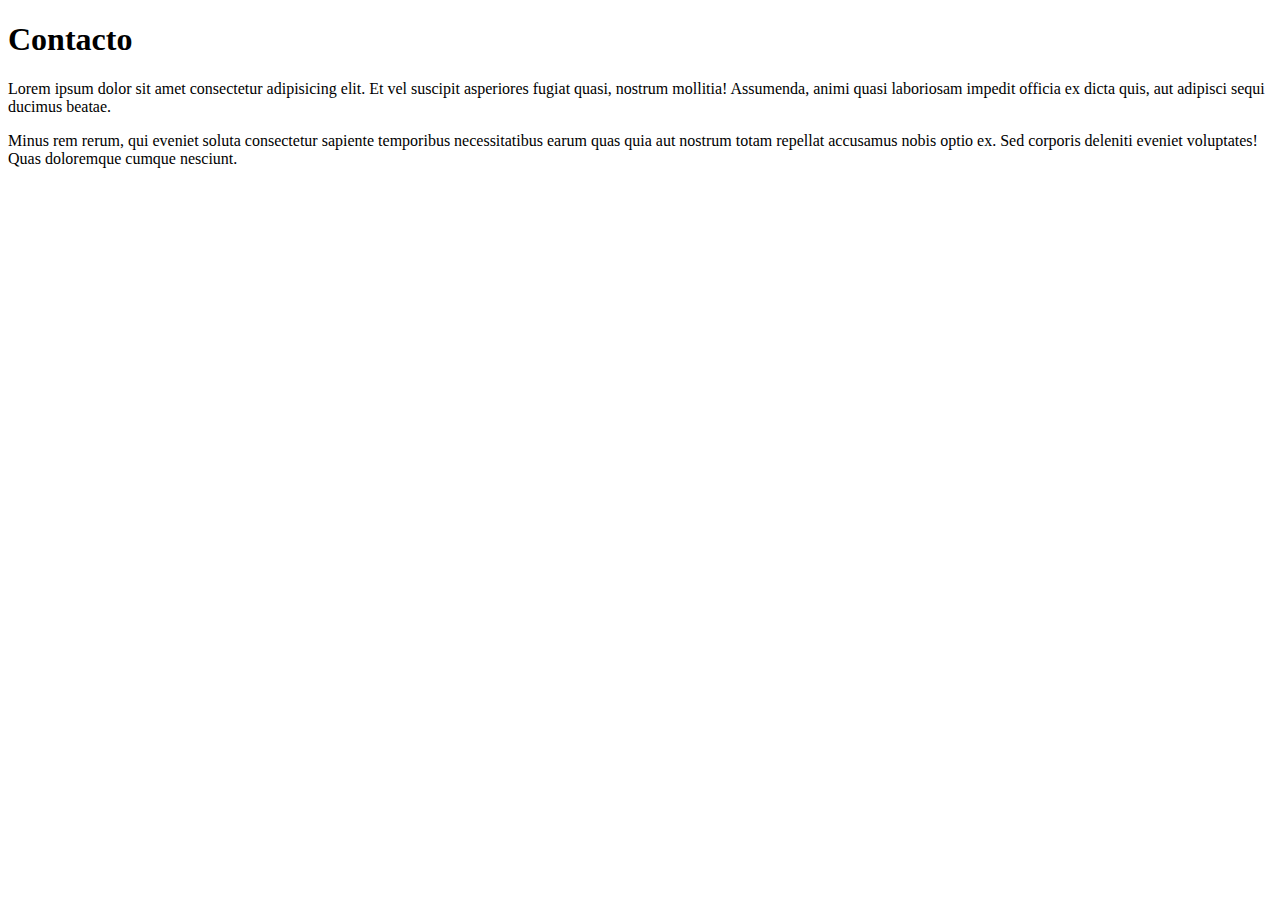
==== contacto.html @ 62cc829f "agregue texto" ====
<!DOCTYPE html>
<html lang="es">
<head>
    <meta charset="UTF-8">
    <meta http-equiv="X-UA-Compatible" content="IE=edge">
    <meta name="viewport" content="width=device-width, initial-scale=1.0">
    <title>Contacto</title>
    <link rel="stylesheet" href="css/estilos.css">
</head>
<body>
    <h1>Contacto</h1>
    <p>Lorem ipsum dolor sit amet consectetur adipisicing elit. Et vel suscipit asperiores fugiat quasi, nostrum mollitia! Assumenda, animi quasi laboriosam impedit officia ex dicta quis, aut adipisci sequi ducimus beatae.</p>
    <p>Minus rem rerum, qui eveniet soluta consectetur sapiente temporibus necessitatibus earum quas quia aut nostrum totam repellat accusamus nobis optio ex. Sed corporis deleniti eveniet voluptates! Quas doloremque cumque nesciunt.</p>
</body>
</html>
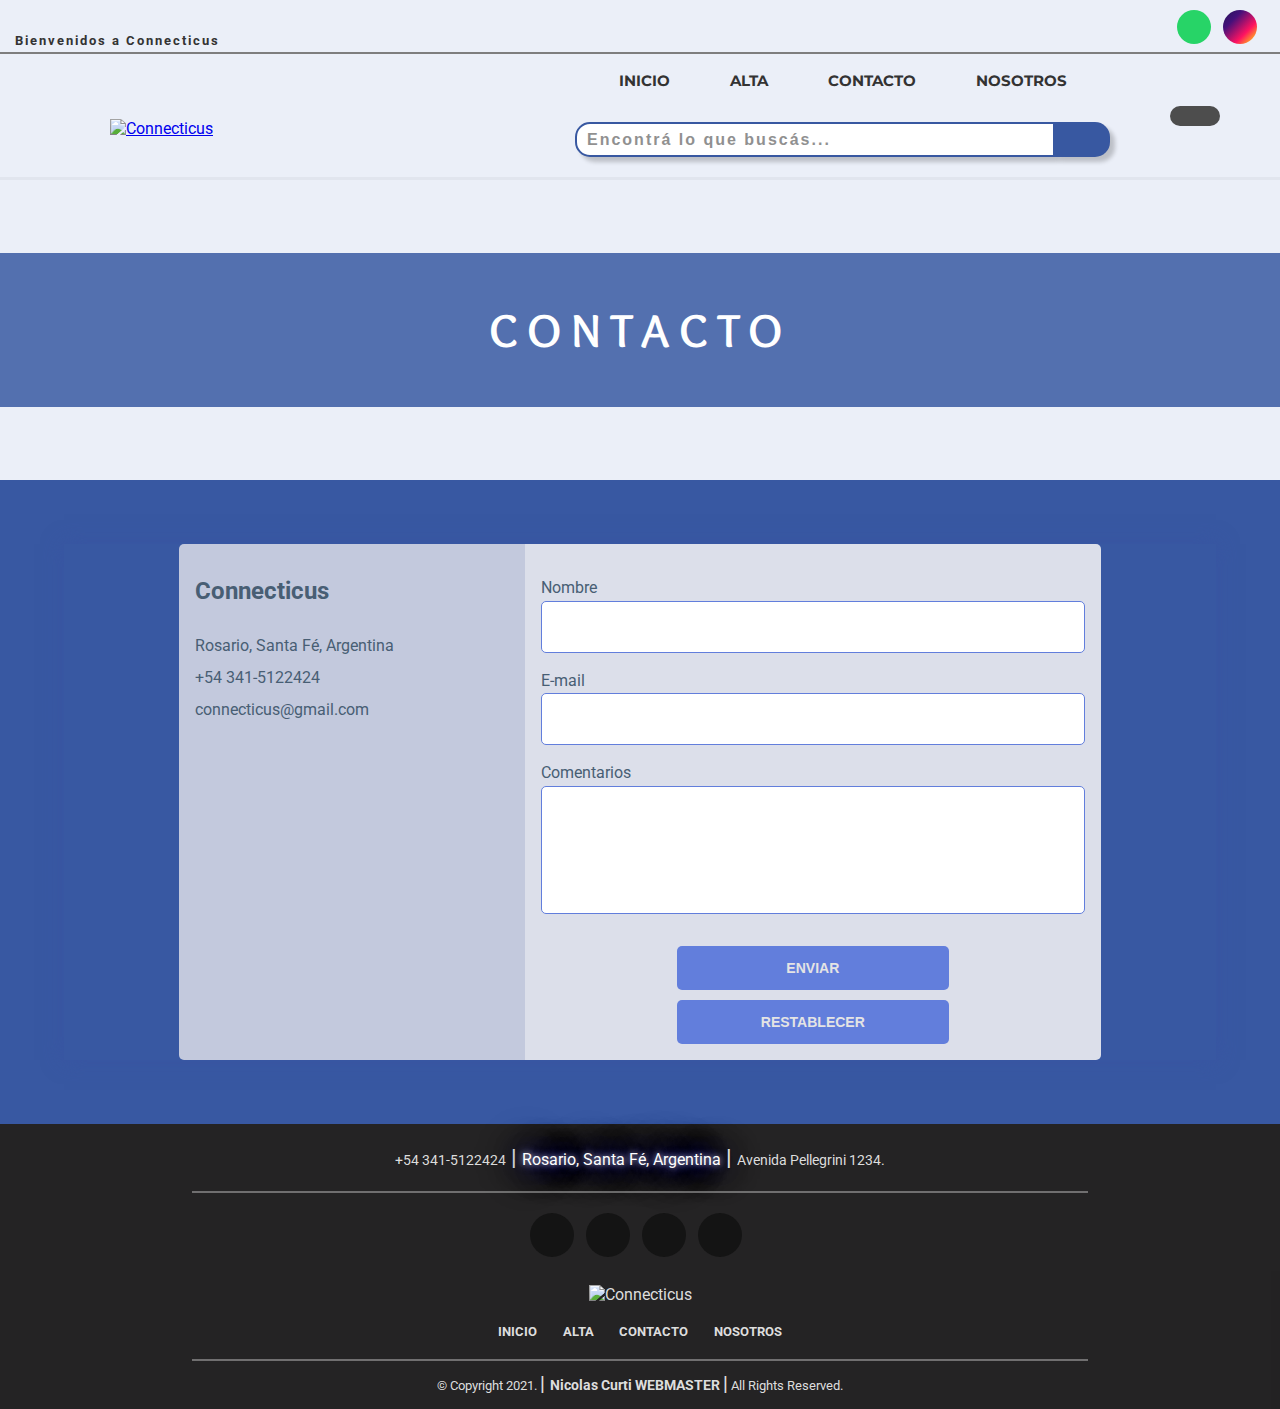
==== commit c2b3db05: "entrega Miercoles 13/10" ====
--- a/contacto.html
+++ b/contacto.html
@@ -4,12 +4,163 @@
     <meta charset="UTF-8">
     <meta http-equiv="X-UA-Compatible" content="IE=edge">
     <meta name="viewport" content="width=device-width, initial-scale=1.0">
-    <title>Contacto</title>
-    <link rel="stylesheet" href="css/estilos.css">
+    <title>Contacto | Connecticus</title>
+    <link rel="icon" type="image/png" href="img/nav/Logo-3.png"/>
+    <link rel="stylesheet" href="css/main.css">
+    <script src="https://use.fontawesome.com/releases/v5.15.4/js/all.js" data-auto-replace-svg="nest"></script>
 </head>
 <body>
-    <h1>Contacto</h1>
-    <p>Lorem ipsum dolor sit amet consectetur adipisicing elit. Et vel suscipit asperiores fugiat quasi, nostrum mollitia! Assumenda, animi quasi laboriosam impedit officia ex dicta quis, aut adipisci sequi ducimus beatae.</p>
-    <p>Minus rem rerum, qui eveniet soluta consectetur sapiente temporibus necessitatibus earum quas quia aut nostrum totam repellat accusamus nobis optio ex. Sed corporis deleniti eveniet voluptates! Quas doloremque cumque nesciunt.</p>
+    
+    <header class="header-all">
+            
+        <input type="checkbox" id="menu">
+
+        <div class="top-bar">
+
+            <div class="menu-toggle">
+                <label class="menu-toggle__label" for="menu">
+                    <span class="menu-toggle__pan-arriba"></span>
+                    <span class="menu-toggle__medallon"></span> 
+                    <span class="menu-toggle__pan-abajo"></span>
+                </label>
+            </div>
+
+            <p class="top-bar__welcome">Bienvenidos a Connecticus</p>
+            
+            <div class="top-bar__icons">
+                <a class="top-bar__wsp-link" href="https://web.whatsapp.com/" target="_blank">
+                    <i class="fab fa-whatsapp"></i>
+                </a>
+                <a class="top-bar__insta-link" href="https://www.instagram.com/" target="_blank">
+                    <i class="fab fa-instagram"></i>
+                </a>
+            </div>
+        </div>
+
+        <div class="main-header">
+            <div class="nav-container">
+                
+                <nav class="nav-bar">
+                    <ul class="nav-bar__nav-list">
+                        <li class="nav-bar__nav-item">
+                            <a class="nav-bar__nav-link" href="index.html">Inicio</a>
+                        </li>
+                        <li class="nav-bar__nav-item">
+                            <a class="nav-bar__nav-link" href="alta.html">Alta</a>
+                        </li>
+                        <li class="nav-bar__nav-item">
+                            <a class="nav-bar__nav-link" href="contacto.html">Contacto</a>
+                        </li>
+                        <li class="nav-bar__nav-item">
+                            <a class="nav-bar__nav-link" href="nosotros.html">Nosotros</a>
+                        </li>
+                    </ul>
+
+                    <div class="search">
+                        <form class="search-bar">
+                            <input class="search-bar__input" type="search" placeholder="Encontrá lo que buscás...">
+                            <button type="submit" class="search-bar__btn">
+                                <i class="fas fa-search"></i>
+                            </button>
+                        </form>
+                    </div>
+                </nav>
+                
+                <div class="nav-container__logo-container">
+                    <a href="index.html">
+                        <img class="nav-container__logo-container__image" src="img/nav/logo-2.png" alt="Connecticus">
+                    </a>
+                </div>
+                
+                <div class="nav-container__carrito-container">
+                    <a class="nav-container__carrito-container__button" href="carrito.html"><i class="fas fa-shopping-cart"></i></a>
+                </div> 
+                
+            </div>
+        </div>
+
+    </header>
+
+    <main>
+        <div class="contact-pag__top">
+            <p class="contact-pag__top__title">Contacto</p>
+        </div>
+
+        <div class="contact-container">
+            <div class="wrapper-contact">
+                <div class="contact-container__company">
+                    <p>Connecticus</p>
+                    <ul class="contact-container__company-list">
+                        <li><i class="fa fa-road"></i> Rosario, Santa Fé, Argentina</li>
+                        <li><i class="fa fa-phone"></i> +54 341-5122424</li>
+                        <li><i class="fa fa-envelope"></i> connecticus@gmail.com</li>
+                    </ul>
+                </div>
+                
+                <div class="contact">
+                    <form class="contact-form" action="altaContacto.php" method="post" enctype="multipart/form-data">
+                        <fieldset class="contact-data">
+                            <div>
+                                <label for="name">Nombre</label>
+                                <input type="text" name="name" id="name" required>
+                            </div>
+            
+                            <div>
+                                <label for="email">E-mail</label>
+                                <input type="email" name="email" id="email" required>
+                            </div>
+            
+                            <div>
+                                <label for="message">Comentarios</label>
+                                <textarea name="message" id="message" required></textarea>
+                            </div>
+            
+                            <div class="contact-data__button">
+                                <input type="submit" value="Enviar">
+                                <input type="reset" value="Restablecer">
+                            </div>
+                        </fieldset>
+                    </form>
+                </div>
+            </div>
+        </div>
+    </main>
+
+    <footer class="footer">
+        <div class="site-footer">
+            <p class="data-text">+54 341-5122424<span class="data-text__separador"> | </span> <span class="data-text__location">Rosario, Santa Fé, Argentina</span><span class="data-text__separador"> | </span> Avenida Pellegrini 1234.</p>
+            <div class="nav-bar__footer_separador"></div>
+            <div class="site-footer__copy-icon">
+                <ul class="site-footer__social-icons">
+                    <li><a class="facebook" href="https://www.facebook.com/" target="_blank"><i class="fab fa-facebook"></i></a></li>
+                    <li><a class="twitter" href="https://twitter.com/" target="_blank"><i class="fab fa-twitter"></i></a></li>
+                    <li><a class="dribbble" href="https://dribbble.com/" target="_blank"><i class="fab fa-dribbble"></i></a></li>
+                    <li><a class="linkedin" href="https://www.linkedin.com/" target="_blank"><i class="fab fa-linkedin"></i></a></li>   
+                </ul>
+            </div>
+            <div class="nav-bar__footer_title">
+                <img class="nav-bar__footer_title-image" src="img/nav/Logo-1.png" alt="Connecticus">
+            </div>
+            <nav class="nav-bar__footer">
+                <ul class="nav-bar__footer__nav-list">
+                    <li class="nav-bar__footer__nav-item">
+                        <a class="nav-bar__footer__nav-link" href="index.html">Inicio</a>
+                    </li>
+                    <li class="nav-bar__footer__nav-item">
+                        <a class="nav-bar__footer__nav-link" href="alta.html">Alta</a>
+                    </li>
+                    <li class="nav-bar__footer__nav-item">
+                        <a class="nav-bar__footer__nav-link" href="contacto.html">Contacto</a>
+                    </li>
+                    <li class="nav-bar__footer__nav-item">
+                        <a class="nav-bar__footer__nav-link" href="nosotros.html">Nosotros</a>
+                    </li>
+                </ul>
+                <div class="nav-bar__footer_separador"></div>
+            </nav>
+            <p class="copyright-text">&copy; Copyright 2021.  <span class="copyright-text__separador">| </span> <span class="copyright-text__webmaster">Nicolas Curti WEBMASTER</span> <span class="copyright-text__separador">|</span>  All Rights Reserved.</p>
+        </div>
+    </footer>
+
 </body>
 </html>--- a/css/main.css
+++ b/css/main.css
@@ -0,0 +1,2195 @@
+/*********************************
+            HEADER
+*********************************/
+/*********************************
+            SEARCH BAR
+*********************************/
+/*********************************
+            CARRITO
+*********************************/
+@import url("https://fonts.googleapis.com/css2?family=Open+Sans:ital,wght@0,400;0,700;0,800;1,400;1,700;1,800&display=swap");
+@import url("https://fonts.googleapis.com/css2?family=Roboto:ital,wght@0,100;0,400;0,700;1,100;1,400;1,700&display=swap");
+@import url("https://fonts.googleapis.com/css2?family=Montserrat:ital,wght@0,100;0,400;0,700;1,100;1,400;1,700&display=swap");
+@import url("https://fonts.googleapis.com/css?family=Overlock:400,400i,700|Oleo+Script");
+@-webkit-keyframes shadowFloat {
+  0% {
+    box-shadow: 0 20px 40px #8a8a8a;
+    transform: translateY(-3px);
+  }
+  100% {
+    box-shadow: 0 10px 10px #7d7d7d;
+    transform: translateY(3px);
+  }
+}
+@keyframes shadowFloat {
+  0% {
+    box-shadow: 0 20px 40px #8a8a8a;
+    transform: translateY(-3px);
+  }
+  100% {
+    box-shadow: 0 10px 10px #7d7d7d;
+    transform: translateY(3px);
+  }
+}
+/*********************************
+            SLIDE BAR
+*********************************/
+@-webkit-keyframes tonext {
+  75% {
+    left: 0;
+  }
+  95% {
+    left: 100%;
+  }
+  98% {
+    left: 100%;
+  }
+  99% {
+    left: 0;
+  }
+}
+@keyframes tonext {
+  75% {
+    left: 0;
+  }
+  95% {
+    left: 100%;
+  }
+  98% {
+    left: 100%;
+  }
+  99% {
+    left: 0;
+  }
+}
+@-webkit-keyframes tostart {
+  75% {
+    left: 0;
+  }
+  95% {
+    left: -300%;
+  }
+  98% {
+    left: -300%;
+  }
+  99% {
+    left: 0;
+  }
+}
+@keyframes tostart {
+  75% {
+    left: 0;
+  }
+  95% {
+    left: -300%;
+  }
+  98% {
+    left: -300%;
+  }
+  99% {
+    left: 0;
+  }
+}
+@-webkit-keyframes snap {
+  96% {
+    scroll-snap-align: center;
+  }
+  97% {
+    scroll-snap-align: none;
+  }
+  99% {
+    scroll-snap-align: none;
+  }
+  100% {
+    scroll-snap-align: center;
+  }
+}
+@keyframes snap {
+  96% {
+    scroll-snap-align: center;
+  }
+  97% {
+    scroll-snap-align: none;
+  }
+  99% {
+    scroll-snap-align: none;
+  }
+  100% {
+    scroll-snap-align: center;
+  }
+}
+/*********************************
+            COMENTARIOS INDEX
+*********************************/
+/*********************************
+            CARD HEAD
+*********************************/
+@-webkit-keyframes roullete {
+  from {
+    transform: translateY(0);
+  }
+  to {
+    transform: translateY(-5.8em);
+  }
+}
+@keyframes roullete {
+  from {
+    transform: translateY(0);
+  }
+  to {
+    transform: translateY(-5.8em);
+  }
+}
+*,
+*::after,
+*::before {
+  margin: 0;
+  padding: 0;
+  box-sizing: inherit;
+}
+
+body {
+  box-sizing: border-box;
+}
+
+body {
+  font-family: "Roboto", sans-serif;
+}
+
+.u-text-align-center {
+  text-align: center;
+}
+
+.u-text-align-justify {
+  text-align: justify;
+}
+
+.u-text-align-left {
+  text-align: left;
+}
+
+.u-text-align-right {
+  text-align: right;
+}
+
+/*********************************
+            SECTION CARDS
+*********************************/
+.section-cards {
+  background-color: white;
+  border: 1px solid rgba(51, 51, 51, 0.363);
+  margin: 1em;
+  background-image: url(../img/nosotros/bg-nosotros.png);
+  background-size: contain;
+  box-shadow: 0 0 8px 5px rgba(132, 142, 161, 0.5);
+}
+
+@media (max-width: 768px) {
+  .section-cards {
+    background-size: contain;
+    background-position: center;
+  }
+}
+@media (max-width: 487px) {
+  .section-cards {
+    background-image: none;
+  }
+}
+/*********************************
+            CARD HEAD
+*********************************/
+.section-cards__header {
+  margin: 1em auto;
+  font-size: 2.5rem;
+  text-transform: uppercase;
+  font-family: "Montserrat", sans-serif;
+  color: #333;
+  font-weight: bold;
+  text-align: center;
+  align-content: center;
+}
+
+.section-cards__header-contain {
+  display: flex;
+  flex-direction: column;
+}
+
+.section-cards__header-suffix > ul {
+  list-style: none;
+  padding: 0;
+  margin: 0;
+  transition: all 1s;
+  -webkit-animation: 5s linear 0s infinite roullete;
+          animation: 5s linear 0s infinite roullete;
+  letter-spacing: 0.3em;
+  font-size: 1.2em;
+}
+
+.section-cards__header-suffix {
+  height: 1em;
+  overflow: hidden;
+  margin: 0.5em 0 0.5em 0;
+}
+
+.section-cards__header-bottom > span :last-child {
+  color: #3858A2;
+  font-style: oblique;
+}
+
+@media (max-width: 768px) {
+  .section-cards__header {
+    font-size: 1.8em;
+  }
+}
+@media (max-width: 520px) {
+  .section-cards__header {
+    font-size: 1.2em;
+  }
+}
+@media (max-width: 320px) {
+  .section-cards__header {
+    font-size: 1em;
+  }
+}
+/*********************************
+            CARDS
+*********************************/
+.card-main-container {
+  display: flex;
+  flex-wrap: wrap;
+  justify-content: center;
+}
+
+.card {
+  width: 350px;
+  height: 450px;
+  margin: 0.6em;
+  background: #3858A2;
+  border-radius: 20px;
+  overflow: hidden;
+  position: relative;
+  z-index: 1;
+  text-align: center;
+  box-shadow: 0 0 20px 3px rgba(51, 51, 51, 0.5);
+}
+
+.card:before {
+  content: "";
+  width: 100%;
+  height: 100%;
+  top: -49%;
+  left: 0;
+  background-color: #D50081;
+  z-index: -1;
+  position: absolute;
+  transform: skewY(-20deg);
+  transition: 0.3s all ease;
+}
+
+.card:hover:before {
+  top: 50%;
+  transform: skewY(20deg);
+}
+
+/***************** DESCRIPTION ****************/
+.card-description {
+  display: inline-block;
+  width: 100%;
+  padding: 30px 20px 10px 20px;
+  background: #3858A2;
+  color: #fff;
+  text-decoration: none;
+  font-size: 15px;
+  position: absolute;
+  bottom: 100%;
+  left: 50%;
+  transform: translate(-50%, -50%);
+  outline: none;
+  transition: 0.3s all ease;
+  text-align: justify;
+}
+
+.card-description-icons {
+  display: flex;
+  justify-content: space-around;
+  margin-top: 0.4em;
+  color: #3858A2;
+  font-size: 23px;
+}
+
+.card:hover .card-description {
+  bottom: 48%;
+  z-index: 4;
+  background-color: rgba(255, 255, 255, 0.788);
+  color: black;
+}
+
+/***************** IMG GENERAL Y PRIMERA ****************/
+.card img {
+  width: 45%;
+  position: absolute;
+  top: 15%;
+  left: 50%;
+  transform: translate(-50%);
+  padding-top: 0;
+  transition: 0.3s all ease;
+}
+
+.card:hover img {
+  filter: drop-shadow(12px 10px 10px #00000060);
+  width: 50%;
+  transform: translate(-50%, -15%) rotate(10deg);
+  opacity: 0.8;
+}
+
+/***************** AMAZON ****************/
+.card .card-img-amazon {
+  width: 70%;
+}
+
+.card:hover .card-img-amazon {
+  width: 75%;
+}
+
+/***************** CAMHERO ****************/
+.card .card-img-camHero {
+  width: 65%;
+}
+
+.card:hover .card-img-camHero {
+  width: 70%;
+}
+
+/***************** GOOGLE ****************/
+.card .card-img-google {
+  width: 70%;
+}
+
+.card:hover .card-img-google {
+  width: 75%;
+}
+
+/***************** CELULAR SAM ****************/
+.card .card-img-celularsam {
+  width: 70%;
+  left: 60%;
+}
+
+.card:hover .card-img-celularsam {
+  width: 75%;
+}
+
+/***************** PIONNER ****************/
+.card .card-img-pionner {
+  width: 60%;
+}
+
+.card:hover .card-img-pionner {
+  width: 65%;
+}
+
+/***************** MAC ****************/
+.card .card-img-mac {
+  width: 75%;
+  top: 25%;
+}
+
+.card:hover .card-img-mac {
+  width: 80%;
+}
+
+/***************** TV ****************/
+.card .card-img-tv {
+  width: 75%;
+  top: 21%;
+}
+
+.card:hover .card-img-tv {
+  width: 80%;
+}
+
+/***************** FIN IMAGENES ****************/
+/***************** PRECIO TEXT ****************/
+.product-name-price {
+  position: absolute;
+  bottom: -1em;
+  left: 50%;
+  transform: translate(-50%, -50%);
+  transition: 0.3s all ease;
+  width: 90%;
+}
+
+.card:hover .product-name-price {
+  bottom: 6%;
+}
+
+/***************** TITULO PRODUCTO ****************/
+.product-name {
+  color: #fff;
+  font-weight: 600;
+  font-size: 20px;
+}
+
+.product-name span:last-of-type {
+  font-size: 13px;
+  display: block;
+  color: #b4b4b4;
+}
+
+/***************** PRECIO PRODUCTO ****************/
+.product-price {
+  color: #fff;
+  font-size: 36px;
+  font-weight: bold;
+  margin-top: 0.2em;
+  letter-spacing: 0.07em;
+}
+
+/***************** BOTONES ****************/
+.buy-now {
+  display: inline-block;
+  padding: 10px 25px;
+  border-radius: 50px;
+  background: #3858A2;
+  color: #fff;
+  text-decoration: none;
+  font-size: 15px;
+  font-weight: bold;
+  position: absolute;
+  bottom: -50%;
+  left: 50%;
+  transform: translate(-50%, -50%);
+  outline: none;
+  transition: 0.3s all ease;
+}
+
+.card .buy-now:hover {
+  background: #fff;
+  color: #3858A2;
+}
+
+.card:hover .buy-now {
+  bottom: 0%;
+}
+
+/***************** CARRITO ****************/
+.buy-now__cart {
+  display: inline-block;
+  padding: 10px 25px;
+  border-radius: 50px;
+  color: #fff;
+  text-decoration: none;
+  font-size: 18px;
+  font-weight: bold;
+  position: absolute;
+  bottom: -50%;
+  left: 85%;
+  transform: translate(-50%, -50%);
+  outline: none;
+  transition: 0.3s all ease;
+}
+
+.card .buy-now__cart:hover {
+  background: transparent;
+  font-size: 22px;
+  transition: font-size 0.1s ease;
+}
+
+.card:hover .buy-now__cart {
+  bottom: -1%;
+}
+
+/***************** CORAZON MEGUSTA ****************/
+.buy-now__heart {
+  display: inline-block;
+  padding: 10px 25px;
+  border-radius: 50px;
+  color: #fff;
+  text-decoration: none;
+  font-size: 18px;
+  font-weight: bold;
+  position: absolute;
+  bottom: -50%;
+  left: 15%;
+  transform: translate(-50%, -50%);
+  outline: none;
+  transition: 0.3s all ease;
+}
+
+.card .buy-now__heart:hover {
+  background: transparent;
+  font-size: 22px;
+  transition: font-size 0.1s ease;
+}
+
+.card:hover .buy-now__heart {
+  bottom: -1%;
+}
+
+/*********************************
+            CARDS MEDIA
+*********************************/
+@media (max-width: 425px) {
+  .card {
+    width: 100%;
+  }
+
+  .card img {
+    width: 45%;
+  }
+
+  .card:hover .card-description {
+    bottom: 42%;
+  }
+}
+@media (max-width: 397px) {
+  .buy-now {
+    padding: 10px 15px;
+  }
+
+  .card:hover .buy-now__heart {
+    bottom: 0%;
+  }
+
+  .card:hover .buy-now__cart {
+    bottom: 0%;
+  }
+
+  .card:hover .card-description {
+    bottom: 37%;
+  }
+}
+@media (max-width: 352px) {
+  .buy-now {
+    font-size: 14px;
+    padding: 10px 14px;
+  }
+}
+@media (max-width: 330px) {
+  .buy-now {
+    font-size: 14px;
+    padding: 4px 14px;
+  }
+
+  .card img {
+    top: 20%;
+    width: 60%;
+  }
+
+  .card:hover .card-description {
+    bottom: 31%;
+  }
+}
+/*********************************
+            HEADER
+*********************************/
+.main-header {
+  display: flex;
+  flex-direction: column;
+  background-image: url(../img/pages/bg-header.png);
+  background-size: cover;
+  border-bottom: solid rgba(51, 51, 51, 0.048);
+}
+
+/*********************************
+            TOP BAR
+*********************************/
+.top-bar {
+  display: flex;
+  flex-direction: row;
+  justify-content: flex-end;
+  border-bottom: 2px solid #7e7e7e;
+  padding: 10px 15px 4px 15px;
+  color: #333;
+}
+
+.top-bar__welcome {
+  font-size: 13px;
+  font-weight: bold;
+  align-self: flex-end;
+  letter-spacing: 2px;
+  flex-grow: 1;
+}
+
+.top-bar__wsp-link,
+.top-bar__insta-link {
+  padding-left: 0px;
+  margin-bottom: 0px;
+  list-style: none;
+  font-size: 22px;
+  display: inline-block;
+  line-height: 35px;
+  width: 34px;
+  height: 34px;
+  text-align: center;
+  margin-right: 8px;
+  border-radius: 100%;
+  transition: all 0.2s linear;
+}
+
+.top-bar__wsp-link {
+  color: #f1f1f1;
+  background-color: #27D467;
+}
+
+.top-bar__insta-link {
+  color: #f1f1f1;
+  background-image: linear-gradient(-225deg, #231557 0%, #44107A 29%, #FF1361 67%, #FFF800 100%);
+}
+
+.top-bar__wsp-link:focus,
+.top-bar__wsp-link:hover {
+  color: #27D467;
+  background-color: #333;
+}
+
+.top-bar__insta-link:focus,
+.top-bar__insta-link:hover {
+  color: #f1f1f1;
+  background: none;
+  background-color: #333;
+}
+
+/*********************************
+            NAV CONTAINER
+*********************************/
+.nav-container__logo-container__image {
+  max-width: 160px;
+  margin-top: 20px;
+}
+
+.nav-container {
+  display: flex;
+  flex-direction: row-reverse;
+  justify-content: space-around;
+  align-items: center;
+}
+
+.nav-container__logo-container {
+  padding: 25px 0px 20px 20px;
+  flex-grow: 1;
+  margin-left: 90px;
+  order: 1;
+}
+
+/*********************************
+        NAV BAR BOTONES
+*********************************/
+.nav-bar {
+  margin-right: 60px;
+}
+
+.nav-bar__nav-list {
+  display: flex;
+  list-style-type: none;
+  justify-content: center;
+}
+
+.nav-bar__nav-link {
+  letter-spacing: 0;
+  font-family: "Montserrat", sans-serif;
+  font-weight: bold;
+  text-transform: uppercase;
+  font-size: 15px;
+  display: block;
+  color: #333;
+  padding: 1em 2em;
+  text-decoration: none;
+}
+
+.nav-bar__nav-link:hover,
+.nav-bar__nav-link:active {
+  letter-spacing: 3px;
+}
+
+.nav-bar__nav-link:after,
+.nav-bar__nav-link:before {
+  -webkit-backface-visibility: hidden;
+          backface-visibility: hidden;
+  border: 1px solid rgba(255, 19, 97, 0);
+  bottom: 0px;
+  content: " ";
+  display: block;
+  margin: 0 auto;
+  position: relative;
+  transition: all 280ms ease-in-out;
+  width: 0;
+}
+
+.nav-bar__nav-link:hover:after,
+.nav-bar__nav-link:hover:before {
+  -webkit-backface-visibility: hidden;
+          backface-visibility: hidden;
+  border-color: #FF1361;
+  transition: width 350ms ease-in-out;
+  width: 70%;
+}
+
+.nav-bar__nav-link:hover:before {
+  bottom: auto;
+  top: 0;
+  width: 70%;
+}
+
+/*********************************
+        CARRITO CONTAINER
+*********************************/
+.nav-container__carrito-container {
+  align-items: center;
+  display: flex;
+  order: -1;
+  height: 8%;
+  justify-content: center;
+  max-width: 100%;
+  padding-right: 60px;
+}
+
+.nav-container__carrito-container__button {
+  -webkit-animation: shadowFloat 1.2s linear alternate infinite;
+          animation: shadowFloat 1.2s linear alternate infinite;
+  background-color: #4d4d4d;
+  border: none;
+  border-radius: 50px;
+  color: #fff;
+  font-size: 1.8em;
+  padding: 10px 25px;
+  text-shadow: 0 1px 1px #343434;
+  transition: background-color 0.5s linear, color 0.5s linear;
+}
+
+.nav-container__carrito-container__button:hover,
+.nav-container__carrito-container__button:focus {
+  transition: all 0.3s linear;
+  background-color: #3858A2;
+  -webkit-animation: none;
+          animation: none;
+  box-shadow: 2px -13px 28px 2px rgba(211, 211, 211, 0.75);
+}
+
+/*********************************
+            SEARCH BAR
+*********************************/
+.search-bar {
+  display: flex;
+  justify-content: center;
+  align-items: center;
+  padding: 15px 0px 20px 0px;
+}
+
+.search-bar__input {
+  box-shadow: 5px 5px 4px rgba(0, 0, 0, 0.2);
+  background: #ffffff;
+  border: 2px solid #3858a1;
+  outline: none;
+  width: 30em;
+  height: 35px;
+  border-radius: 15px 0 0 15px;
+  font-size: 1em;
+  font-weight: bolder;
+  padding: 0px 10px;
+  letter-spacing: 2px;
+  color: #3858a1;
+}
+.search-bar__input::-moz-placeholder {
+  opacity: 0.8;
+}
+.search-bar__input:-ms-input-placeholder {
+  opacity: 0.8;
+}
+.search-bar__input::placeholder {
+  opacity: 0.8;
+}
+.search-bar__input:focus::-moz-placeholder {
+  opacity: 0;
+}
+.search-bar__input:focus:-ms-input-placeholder {
+  opacity: 0;
+}
+.search-bar__input:focus::placeholder {
+  opacity: 0;
+}
+
+.search-bar__btn {
+  box-shadow: 5px 5px 4px rgba(0, 0, 0, 0.2);
+  height: 35px;
+  width: 55px;
+  outline: none;
+  border-radius: 0 15px 15px 0;
+  background: #3858a1;
+  color: #ffffff;
+  border: none;
+  transition: all 0.3s ease;
+  font-size: 1em;
+}
+.search-bar__btn:hover {
+  transition: all 0.3s ease;
+  cursor: pointer;
+}
+.search-bar__btn:hover i {
+  font-size: 1.5em;
+}
+
+/*********************************
+            MENU TOGGLE
+*********************************/
+#menu {
+  display: none;
+}
+
+#menu:checked + .top-bar ~ .main-header > .nav-container > .nav-bar {
+  display: block;
+}
+
+.menu-toggle {
+  display: none;
+  background-color: transparent;
+  flex: 0 0 3em;
+  position: relative;
+  cursor: pointer;
+}
+
+.menu-toggle__label {
+  width: 60px;
+  height: 50px;
+  display: block;
+  margin: auto;
+  position: relative;
+}
+
+.menu-toggle__pan-arriba,
+.menu-toggle__medallon,
+.menu-toggle__pan-abajo {
+  width: 100%;
+  height: 20%;
+  background-color: #333;
+  display: block;
+  position: absolute;
+  border-radius: 7px;
+  transition: transform 0.5s ease-in-out;
+  transition: opacity 0.3s ease-in-out;
+}
+
+.menu-toggle__pan-arriba {
+  top: 0%;
+}
+
+.menu-toggle__medallon {
+  top: 40%;
+}
+
+.menu-toggle__pan-abajo {
+  top: 80%;
+}
+
+#menu:checked + .top-bar > .menu-toggle > .menu-toggle__label > .menu-toggle__medallon {
+  opacity: 0;
+}
+
+#menu:checked + .top-bar > .menu-toggle > .menu-toggle__label > .menu-toggle__pan-abajo {
+  transform: rotate(135deg);
+  top: 40%;
+  transition: transform 0.5s ease-in-out;
+}
+
+#menu:checked + .top-bar > .menu-toggle > .menu-toggle__label > .menu-toggle__pan-arriba {
+  transform: rotate(225deg);
+  top: 40%;
+  transition: transform 0.5s ease-in-out;
+}
+
+/*********************************
+            RESPONSIVE
+*********************************/
+@media (min-width: 769px) and (max-width: 1024px) {
+  .nav-container {
+    flex-direction: column-reverse;
+    padding-bottom: 2em;
+  }
+
+  .nav-bar {
+    margin: 0px;
+  }
+
+  .top-bar {
+    order: 1;
+  }
+
+  .nav-container__logo-container__image {
+    max-width: 220px;
+  }
+
+  .nav-container__logo-container {
+    padding: 30px 0px 30px 0px;
+    margin: 0px;
+  }
+
+  .search-bar {
+    margin: 0px;
+  }
+
+  .nav-container__carrito-container {
+    padding: 0;
+  }
+}
+@media (max-width: 768px) {
+  .nav-container {
+    flex-direction: column-reverse;
+  }
+
+  .menu-toggle {
+    display: inline-block;
+    margin-right: 0.2em;
+    order: 1;
+  }
+
+  .nav-bar {
+    display: none;
+    order: 2;
+    padding: 1em 0px 0px 0px;
+    background-color: #333;
+    margin: 0px;
+    border-bottom-left-radius: 10px;
+    border-bottom-right-radius: 10px;
+    z-index: 1;
+  }
+
+  .nav-bar__nav-list {
+    flex-direction: column;
+    text-align: center;
+  }
+
+  .nav-bar__nav-link {
+    color: #ddd;
+  }
+
+  .nav-container__logo-container__image {
+    max-width: 220px;
+  }
+
+  .nav-container__logo-container {
+    text-align: center;
+    padding: 30px 0px 30px 0px;
+    margin: 0px;
+  }
+
+  .search-bar {
+    padding: 1em 0px 2em 0px;
+    margin-left: auto;
+    margin-right: auto;
+    width: 60%;
+  }
+
+  .top-bar__icons {
+    flex-grow: 1;
+    align-self: flex-end;
+    text-align: right;
+  }
+
+  .nav-container__carrito-container {
+    padding: 0;
+    position: absolute;
+    top: 0.6em;
+    right: 11em;
+  }
+
+  .nav-container__carrito-container__button {
+    font-size: 1.2em;
+  }
+}
+@media (max-width: 487px) {
+  .menu-toggle {
+    order: 0;
+    align-self: center;
+    height: 3em;
+    margin-bottom: 5px;
+  }
+
+  .nav-container__logo-container__image {
+    max-width: 150px;
+  }
+
+  .nav-container__carrito-container {
+    padding: 0;
+    position: absolute;
+    top: 0.6em;
+    right: 7em;
+  }
+
+  .nav-container__carrito-container__button {
+    font-size: 1.2em;
+  }
+
+  .top-bar__icons {
+    flex-grow: 1;
+    align-self: flex-end;
+    text-align: right;
+  }
+
+  .top-bar__welcome {
+    display: none;
+  }
+
+  .search-bar {
+    width: 85%;
+  }
+
+  .search-bar__input {
+    width: 100%;
+  }
+  .search-bar__input::-moz-placeholder {
+    font-size: 0.6em;
+  }
+  .search-bar__input:-ms-input-placeholder {
+    font-size: 0.6em;
+  }
+  .search-bar__input::placeholder {
+    font-size: 0.6em;
+  }
+}
+/*********************************
+            FOOTER
+*********************************/
+.site-footer {
+  display: flex;
+  flex-direction: column;
+  justify-content: center;
+  padding-top: 10px;
+  background-color: rgba(19, 18, 18, 0.925);
+  background-image: url(../img/pages/bg-footer.png);
+  background-size: cover;
+  color: #ddd;
+}
+
+/*********************************
+            COPY
+*********************************/
+.data-text {
+  font-size: 0.9em;
+  text-align: center;
+  padding: 10px 3px 5px 3px;
+  line-height: 2em;
+}
+
+.data-text__separador {
+  font-weight: bold;
+  font-size: 1.5em;
+}
+
+.data-text__location {
+  font-size: 1.1em;
+  text-shadow: rgba(255, 255, 255, 0.418) 0px 0px 5px, rgba(255, 255, 255, 0.356) 0px 0px 10px, rgba(255, 255, 255, 0.281) 0px 0px 15px, #2023bd83 0px 0px 10px, #2023bd83 0px 0px 20px, #2023bd83 0px 0px 30px, #2023bd83 0px 0px 40px, #2023bd83 0px 0px 65px, 18px 0px 7px rgba(93, 206, 148, 0);
+  color: #fff;
+}
+
+/*********************************
+            ICONOS
+*********************************/
+.site-footer__social-icons {
+  padding-left: 0;
+  margin-bottom: 0;
+  list-style: none;
+  text-align: center;
+  padding-top: 20px;
+}
+
+.site-footer__social-icons li {
+  display: inline-block;
+  margin-bottom: 4px;
+}
+
+.site-footer__social-icons a {
+  background-color: #141414;
+  color: #818a91;
+  font-size: 16px;
+  display: inline-block;
+  line-height: 44px;
+  width: 44px;
+  height: 44px;
+  text-align: center;
+  margin-right: 8px;
+  border-radius: 100%;
+  transition: all 0.2s linear;
+}
+
+.site-footer__social-icons a:active,
+.site-footer__social-icons a:focus,
+.site-footer__social-icons a:hover {
+  color: #fff;
+  background-color: #29aafe;
+}
+
+.site-footer__social-icons a.facebook:hover {
+  background-color: #3b5998;
+}
+
+.site-footer__social-icons a.twitter:hover {
+  background-color: #00aced;
+}
+
+.site-footer__social-icons a.linkedin:hover {
+  background-color: #007bb6;
+}
+
+.site-footer__social-icons a.dribbble:hover {
+  background-color: #ea4c89;
+}
+
+/*********************************
+            NAV BAR IMAGE
+*********************************/
+.nav-bar__footer_title {
+  text-align: center;
+  padding-top: 20px;
+}
+
+.nav-bar__footer_title-image {
+  width: 50px;
+}
+
+/*********************************
+            NAV BAR FOOTER
+*********************************/
+.nav-bar__footer__nav-list {
+  display: flex;
+  list-style-type: none;
+  justify-content: center;
+  padding-top: 10px;
+}
+
+.nav-bar__footer__nav-link {
+  font-weight: bold;
+  text-transform: uppercase;
+  font-size: 0.8em;
+  display: block;
+  color: #ddd;
+  padding: 0.8em 1em;
+  text-decoration: none;
+}
+
+.nav-bar__footer__nav-link:hover {
+  font-size: 0.83em;
+}
+
+/*********************************
+            SEPARADORES
+*********************************/
+.nav-bar__footer_separador {
+  border-bottom: #bbb solid 2px;
+  width: 70%;
+  margin-right: auto;
+  margin-left: auto;
+  opacity: 0.5;
+  padding-top: 10px;
+}
+
+/*********************************
+            COPY
+*********************************/
+.copyright-text {
+  font-size: 0.8em;
+  text-align: center;
+  padding-top: 10px;
+  padding-bottom: 10px;
+  line-height: 2em;
+}
+
+.copyright-text__separador {
+  font-weight: bold;
+  font-size: 1.5em;
+}
+
+.copyright-text__webmaster {
+  font-size: 1.1em;
+  font-weight: bold;
+}
+
+body {
+  background-color: #ebeff8;
+}
+
+.section-cards {
+  background-color: #f1f2f3;
+  padding: 1em;
+}
+
+.cards-container {
+  display: flex;
+  flex-wrap: wrap;
+  gap: 1em;
+  justify-content: center;
+}
+
+@media (min-width: 1200px) {
+  .cards-container {
+    gap: 2em;
+  }
+}
+/*********************************
+            SLIDE BAR
+*********************************/
+.carousel {
+  position: relative;
+  padding-top: 45%;
+  padding-bottom: 10%;
+  filter: drop-shadow(0 0 10px #0003);
+  perspective: 100px;
+}
+
+.carousel ol, .carousel li {
+  list-style: none;
+  margin: 0;
+  padding: 0;
+}
+
+.carousel__viewport {
+  position: absolute;
+  top: 0;
+  right: 0;
+  bottom: 0;
+  left: 0;
+  display: flex;
+  overflow-x: hidden;
+  counter-reset: item;
+  scroll-behavior: smooth;
+  -ms-scroll-snap-type: x mandatory;
+      scroll-snap-type: x mandatory;
+}
+
+.carousel__slide {
+  position: relative;
+  flex: 0 0 100%;
+  width: 100%;
+  counter-increment: item;
+}
+
+.carousel__slide:nth-child(1) {
+  background-image: url(../img/index/slide-index-1.jpg);
+  background-size: cover;
+  background-position: center;
+}
+
+.carousel__slide:nth-child(2) {
+  background-image: url(../img/index/slide-index-2.jpg);
+  background-size: cover;
+  background-position: center;
+}
+
+.carousel__slide:nth-child(3) {
+  background-image: url(../img/index/slide-index-3.jpg);
+  background-size: cover;
+  background-position: center;
+}
+
+.carousel__slide:before {
+  position: absolute;
+  top: 50%;
+  left: 50%;
+  transform: translate3d(-50%, -40%, 70px);
+  color: #fff;
+  font-size: 2em;
+}
+
+.carousel__snapper {
+  position: absolute;
+  top: 0;
+  left: 0;
+  width: 100%;
+  height: 100%;
+  scroll-snap-align: center;
+}
+
+@media (hover: hover) {
+  .carousel__snapper {
+    -webkit-animation-name: tonext, snap;
+            animation-name: tonext, snap;
+    -webkit-animation-timing-function: ease;
+            animation-timing-function: ease;
+    -webkit-animation-duration: 3s;
+            animation-duration: 3s;
+    -webkit-animation-iteration-count: infinite;
+            animation-iteration-count: infinite;
+  }
+
+  .carousel__slide:last-child .carousel__snapper {
+    -webkit-animation-name: tostart, snap;
+            animation-name: tostart, snap;
+  }
+}
+@media (prefers-reduced-motion: reduce) {
+  .carousel__snapper {
+    -webkit-animation-name: none;
+            animation-name: none;
+  }
+}
+.carousel:hover .carousel__snapper,
+.carousel:focus-within .carousel__snapper {
+  -webkit-animation-name: none;
+          animation-name: none;
+}
+
+.carousel__navigation {
+  position: absolute;
+  right: 0;
+  bottom: 0;
+  left: 0;
+  text-align: center;
+}
+
+.carousel__navigation-list,
+.carousel__navigation-item {
+  display: inline-block;
+}
+
+.carousel__navigation-button {
+  display: inline-block;
+  width: 2rem;
+  height: 2rem;
+  background-color: #333;
+  background-clip: content-box;
+  border: 0.25rem solid transparent;
+  border-radius: 50%;
+  font-size: 0;
+  transition: transform 0.1s;
+}
+
+.carousel::before,
+.carousel::after,
+.carousel__prev,
+.carousel__next {
+  position: absolute;
+  top: 0;
+  margin-top: 29.5%;
+  width: 4rem;
+  height: 4rem;
+  transform: translateY(-50%);
+  border-radius: 50%;
+  font-size: 0;
+  outline: 0;
+}
+
+.carousel::before,
+.carousel__prev {
+  left: 1.5rem;
+}
+
+.carousel::after,
+.carousel__next {
+  right: 1.5rem;
+}
+
+.carousel::before,
+.carousel::after {
+  content: "";
+  z-index: 1;
+  background-color: #333;
+  background-size: 1.5rem 1.5rem;
+  background-repeat: no-repeat;
+  background-position: center;
+  color: #fff;
+  font-size: 2.5rem;
+  line-height: 4rem;
+  text-align: center;
+  pointer-events: none;
+}
+
+.carousel::before {
+  background-image: url("data:image/svg+xml,%3Csvg viewBox='0 0 100 100' xmlns='http://www.w3.org/2000/svg'%3E%3Cpolygon points='0,50 80,100 80,0' fill='%23fff'/%3E%3C/svg%3E");
+}
+
+.carousel::after {
+  background-image: url("data:image/svg+xml,%3Csvg viewBox='0 0 100 100' xmlns='http://www.w3.org/2000/svg'%3E%3Cpolygon points='100,50 20,100 20,0' fill='%23fff'/%3E%3C/svg%3E");
+}
+
+@media (max-width: 768px) {
+  .carousel::before {
+    opacity: 0;
+  }
+
+  .carousel::after {
+    opacity: 0;
+  }
+}
+/*********************************
+            COMENTARIOS
+*********************************/
+.review {
+  color: #3858A2;
+  margin-bottom: 3em;
+  margin-top: 3em;
+}
+.review__brick {
+  background-color: #fafbfc;
+  width: 75%;
+  margin-left: auto;
+  margin-right: auto;
+  box-shadow: 0 0 6px 3px rgba(132, 142, 161, 0.1);
+  padding: 35px 30px;
+  padding-left: 55px;
+  border-radius: 2px;
+  transform: skew(-6deg);
+  transition: box-shadow 0.3s ease;
+  min-height: 205px;
+}
+.review__brick:hover {
+  box-shadow: 0 0 8px 5px rgba(132, 142, 161, 0.15);
+}
+.review__brick:hover .review__img {
+  filter: blur(3px) brightness(70%);
+  transform: scale(1);
+}
+.review__brick:hover .review__caption {
+  opacity: 1;
+  visibility: visible;
+  transform: translate(-50%, -50%);
+}
+.review__brick:not(:last-child) {
+  margin-bottom: 60px;
+}
+.review__profile {
+  margin: 0;
+  width: 130px;
+  height: 130px;
+  shape-outside: circle(50% at 50% 50%);
+  -webkit-clip-path: circle(50% at 50% 50%);
+          clip-path: circle(50% at 50% 50%);
+  transform: translatex(-25px) skew(6deg);
+  -webkit-backface-visibility: hidden;
+          backface-visibility: hidden;
+  overflow: hidden;
+}
+.review__img {
+  width: 100%;
+  height: 100%;
+  -o-object-fit: cover;
+     object-fit: cover;
+  transition: all 0.3s;
+  -webkit-backface-visibility: hidden;
+          backface-visibility: hidden;
+  transform: scale(1.2);
+}
+.review__caption {
+  position: absolute;
+  top: 50%;
+  left: 50%;
+  transform: translate(-50%, 20%);
+  text-align: center;
+  color: #fafbfc;
+  opacity: 0;
+  visibility: hidden;
+  transition: all 0.3s ease-in;
+  -webkit-backface-visibility: hidden;
+          backface-visibility: hidden;
+}
+.review__text {
+  transform: skew(6deg);
+}
+.review__text h2 {
+  margin-top: 0;
+  margin-bottom: 15px;
+  text-transform: uppercase;
+  font-size: 1em;
+}
+.review__text p {
+  margin-bottom: 0;
+  line-height: 1.42;
+  -moz-column-count: 2;
+       column-count: 2;
+  -moz-column-gap: 2rem;
+       column-gap: 2rem;
+  -moz-column-rule: 1px solid rgba(0, 0, 0, 0.1);
+       column-rule: 1px solid rgba(0, 0, 0, 0.1);
+  -webkit-hyphens: auto;
+      -ms-hyphens: auto;
+          hyphens: auto;
+  color: #333;
+}
+
+.review-title {
+  text-align: center;
+  text-transform: uppercase;
+  margin: 2em 7em 2em 7em;
+  padding-top: 2em;
+  font-size: 0.8em;
+  border-top: solid 3px #d500804f;
+}
+
+@media (max-width: 768px) {
+  .review__text p {
+    -moz-columns: auto;
+         columns: auto;
+    text-align: justify;
+  }
+}
+@media (min-width: 538px) {
+  .review__profile {
+    float: left;
+  }
+}
+@media (max-width: 538px) {
+  .review__profile {
+    margin: 0 auto 1.5em auto;
+    transform: translatex(0px) skew(0deg);
+  }
+
+  .review__text {
+    transform: none;
+  }
+
+  .review__brick {
+    transform: none;
+    padding: 2em 3em;
+    text-align: center;
+  }
+
+  .review-title {
+    width: 80%;
+    margin-right: auto;
+    margin-left: auto;
+  }
+}
+@media (max-width: 375px) {
+  .review__brick {
+    padding: 2em 1.8em;
+  }
+}
+body {
+  background-color: #ebeff8;
+  overflow-y: scroll;
+  overflow-x: hidden;
+}
+
+/*********************************
+            IMAGEN
+*********************************/
+.nosotros-parallax {
+  background-image: url(../img/nosotros/bg-nosotros.png);
+}
+
+.parallax {
+  padding: 30vw 0 5vw;
+  position: relative;
+  transform-style: inherit;
+  width: 100vw;
+  transform-style: preserve-3d;
+  perspective: 1px;
+  overflow-y: scroll;
+  overflow-x: hidden;
+}
+
+.parallax, .parallax:before {
+  background: 50% 50%/cover;
+}
+
+.parallax::before {
+  bottom: 0;
+  content: "";
+  left: 0;
+  position: absolute;
+  right: 0;
+  top: 0;
+  display: block;
+  background-color: #8a8;
+  background-image: url(../img/nosotros/nosotros.jpg);
+  background-size: cover;
+  transform-origin: center center 0;
+  transform: translateZ(-1px) scale(2);
+  z-index: -1;
+  min-height: 150vh;
+}
+
+.parallax * {
+  font-weight: normal;
+  letter-spacing: 0.2em;
+  text-align: center;
+  margin: 0;
+  padding: 1em 0;
+}
+
+/*********************************
+            TITULO
+*********************************/
+.parallax-title {
+  background-color: #3858a2d8;
+  font-size: 3em;
+  font-family: "Overlock", sans-serif;
+  font-weight: bold;
+  color: #fff;
+}
+
+/*********************************
+            TEXTO
+*********************************/
+.parallax-text {
+  line-height: 1.7;
+  position: relative;
+  z-index: 2;
+  width: 70%;
+  margin-left: auto;
+  margin-right: auto;
+  padding: 100px 0px 100px 0px;
+  text-align: justify;
+}
+
+.parallax-text p:last-of-type {
+  font-weight: bold;
+  text-align: center;
+}
+
+/*********************************
+            BUTTON
+*********************************/
+.parallax-text__button {
+  height: 100px;
+  width: 200px;
+  margin: auto;
+  padding-top: 40px;
+}
+
+.button-rollover {
+  background-color: #333;
+  border: 2px solid #ddd;
+  border-radius: 7px;
+  display: inline-block;
+  color: #fff;
+  cursor: pointer;
+  font-size: 14px;
+  font-weight: 600;
+  height: 40px;
+  line-height: 40px;
+  letter-spacing: 1px;
+  margin: 5px;
+  overflow: hidden;
+  padding: 0 22px;
+  text-align: center;
+  text-transform: uppercase;
+  text-decoration: none;
+  transition: all 0.2s ease-in-out;
+}
+
+.button-rollover:hover {
+  background-color: transparent;
+  border: 2px solid #333;
+}
+
+.roll-text {
+  display: block;
+  position: relative;
+  transition: all 420ms cubic-bezier(0.175, 0.885, 0.32, 1.275);
+}
+
+.roll-text:last-child {
+  color: #333;
+}
+
+.button-rollover:hover .roll-text:first-child {
+  margin-top: -38px;
+}
+
+body {
+  background-color: #ebeff8;
+}
+
+/*********************************
+            TOP
+*********************************/
+.carrito-pag__top {
+  display: flex;
+  justify-content: center;
+  flex-direction: column;
+  height: 300px;
+  background-image: url(../img/carrito/carrito-main.jpg);
+  background-size: cover;
+  background-position: center;
+}
+
+/*********************************
+            TITULO
+*********************************/
+.carrito-pag__top__title {
+  text-align: center;
+  background-color: #3858a2d8;
+  font-size: 3em;
+  font-family: "Overlock", sans-serif;
+  font-weight: bold;
+  color: #fff;
+  padding: 1em 0;
+  letter-spacing: 0.2em;
+  text-transform: uppercase;
+}
+
+/*********************************
+            CONTENIDO
+*********************************/
+.carrito-pag__bot {
+  padding: 60px 0px 60px 0px;
+}
+
+.carrito-pag__text {
+  width: 80%;
+  font-weight: bold;
+  font-size: 1.2em;
+  margin-right: auto;
+  margin-left: auto;
+  text-align: left;
+  padding: 20px 15px 20px 15px;
+  background-color: #333;
+  color: #fff;
+}
+
+/*********************************
+            BUTTON
+*********************************/
+.carrito-text__button {
+  height: 100px;
+  width: 80%;
+  margin-right: auto;
+  margin-left: auto;
+  padding-top: 40px;
+}
+
+.button-rollover-carrito {
+  background-color: #3858A2;
+  border: 2px solid #ddd;
+  border-radius: 7px;
+  display: inline-block;
+  color: #fff;
+  cursor: pointer;
+  font-size: 1.3em;
+  font-weight: 600;
+  height: 60px;
+  line-height: 40px;
+  letter-spacing: 1px;
+  overflow: hidden;
+  padding: 7px 25px;
+  text-decoration: none;
+  transition: all 0.2s ease-in-out;
+}
+
+.button-rollover-carrito:hover {
+  background-color: transparent;
+  border: 2px solid #3858A2;
+}
+
+.roll-text {
+  display: block;
+  position: relative;
+  transition: all 420ms cubic-bezier(0.175, 0.885, 0.32, 1.275);
+}
+
+.roll-text-carrito {
+  color: #3858A2;
+}
+
+.button-rollover-carrito:hover .roll-text:first-child {
+  margin-top: -38px;
+}
+
+body {
+  background-color: #ebeff8;
+}
+
+/*********************************
+            TOP
+*********************************/
+.alta-pag__top {
+  display: flex;
+  justify-content: center;
+  flex-direction: column;
+  height: 300px;
+  background-image: url(../img/alta/alta-title.jpg);
+  background-size: cover;
+  background-position: center;
+}
+
+/*********************************
+            TITULO
+*********************************/
+.alta-pag__top__title {
+  text-align: center;
+  background-color: #3858a2d8;
+  font-size: 3em;
+  font-family: "Overlock", sans-serif;
+  font-weight: bold;
+  color: #fff;
+  padding: 1em 0;
+  letter-spacing: 0.2em;
+  text-transform: uppercase;
+}
+
+/*********************************
+            FORMULARIO
+*********************************/
+.alta-container {
+  padding: 6em;
+  line-height: 1.6;
+  background: #3858A2;
+  color: #304253;
+}
+
+.wrapper-alta {
+  box-shadow: 0 0 20px 0 rgba(57, 82, 163, 0.7);
+  display: flex;
+  flex-direction: column;
+  justify-content: center;
+  width: 70%;
+  margin-left: auto;
+  margin-right: auto;
+}
+
+.wrapper-alta > * {
+  padding: 1em;
+}
+
+.alta-data {
+  border: 0px;
+}
+
+.alta-data div {
+  padding-top: 15px;
+}
+
+.alta-container__company {
+  background: #C3C9DD;
+  border-top-left-radius: 5px;
+  border-top-right-radius: 5px;
+}
+
+.alta-container__company p {
+  font-weight: bold;
+  font-size: 1.5em;
+  margin-top: 0.5em;
+}
+
+.alta {
+  background: #dcdfea;
+  border-bottom-right-radius: 5px;
+  border-bottom-left-radius: 5px;
+}
+
+.alta-data__short-list {
+  display: flex;
+  flex-direction: row;
+  justify-content: space-around;
+  flex-wrap: wrap;
+}
+
+.alta-data__short-list div {
+  padding: 0.5em;
+  width: 10em;
+}
+
+.alta-form label {
+  display: block;
+}
+
+.alta-form input,
+.alta-form textarea,
+.alta-form select {
+  width: 100%;
+  padding: 0.7em;
+  border: solid 1px #627EDC;
+  border-radius: 5px;
+  font-size: 1em;
+}
+
+.alta-form textarea {
+  resize: none;
+  height: 8em;
+  font-size: 16px;
+  margin-top: 5px;
+}
+
+.alta-data__detalles label {
+  text-align: center;
+  font-size: 1.2em;
+  margin-top: 10px;
+}
+
+/*********************************
+            FOTO
+*********************************/
+.alta-data__photo label {
+  background: #5574BB;
+  padding: 5px 20px;
+  color: #fff;
+  font-weight: bold;
+  font-size: 1em;
+  transition: all 0.4s;
+  border-radius: 10px;
+  width: 30%;
+  margin-left: auto;
+  margin-right: auto;
+  text-align: center;
+  margin-top: 5px;
+  margin-bottom: 10px;
+}
+
+.alta-data__photo label:hover,
+.alta-data__photo label:focus {
+  background: #8bbbeb;
+  color: #414141;
+  cursor: pointer;
+}
+
+/*********************************
+            ENVIO
+*********************************/
+.alta-data__shipping {
+  display: flex;
+  align-items: center;
+  font-weight: bold;
+  justify-content: center;
+}
+
+.alta-data__shipping input {
+  cursor: pointer;
+  width: 18px;
+  height: 18px;
+  margin: 5px 10px 5px 10px;
+}
+
+.alta-data__shipping label {
+  margin-right: 25px;
+}
+
+/*********************************
+            BOTONES
+*********************************/
+.alta-data__button input {
+  background: #627EDC;
+  border: 0;
+  color: #e4e4e4;
+  text-transform: uppercase;
+  font-size: 14px;
+  font-weight: bold;
+  margin-top: 0.7em;
+  padding: 1em;
+}
+
+.alta-data__button input:hover,
+.alta-data__button input:focus {
+  background: #3952a3;
+  color: #ffffff;
+  outline: 0;
+  transition: background-color 2s ease-out;
+  cursor: pointer;
+}
+
+/********* FIN BOTONES ***********/
+.alta-data__short-list input:first-of-type {
+  padding: 1em;
+}
+
+.price-icon {
+  position: absolute;
+  line-height: 52px;
+  width: 21px;
+  color: #a09f9f;
+  text-align: center;
+}
+
+/*********************************
+            RESPONSIVE
+*********************************/
+@media (max-width: 768px) {
+  .wrapper-alta {
+    width: 90%;
+  }
+
+  .alta {
+    width: 100%;
+  }
+
+  .alta-container {
+    padding: 2em;
+  }
+
+  .alta-form textarea {
+    height: 14em;
+  }
+
+  .alta-data__button {
+    width: 70%;
+    margin-right: auto;
+    margin-left: auto;
+  }
+
+  .alta-data__photo label {
+    width: 100%;
+  }
+}
+body {
+  background-color: #ebeff8;
+}
+
+/*********************************
+            TOP
+*********************************/
+.contact-pag__top {
+  display: flex;
+  justify-content: center;
+  flex-direction: column;
+  height: 300px;
+  background-image: url(../img/contacto/contacto-title.jpg);
+  background-size: cover;
+  background-position: center;
+}
+
+/*********************************
+            TITULO
+*********************************/
+.contact-pag__top__title {
+  text-align: center;
+  background-color: #3858a2d8;
+  font-size: 3em;
+  font-family: "Overlock", sans-serif;
+  font-weight: bold;
+  color: #fff;
+  padding: 1em 0;
+  letter-spacing: 0.2em;
+  text-transform: uppercase;
+}
+
+/*********************************
+            FORMULARIO
+*********************************/
+.contact-container {
+  padding: 4em;
+  line-height: 1.6;
+  background: #3858A2;
+  color: #485e74;
+}
+
+.contact-container__company-list {
+  list-style: none;
+  line-height: 2em;
+}
+
+.wrapper-contact {
+  box-shadow: 0 0 20px 0 rgba(57, 82, 163, 0.7);
+  display: flex;
+  flex-direction: row;
+  justify-content: center;
+}
+
+.wrapper-contact > * {
+  padding: 1em;
+}
+
+.contact-data {
+  border: 0px;
+}
+
+.contact-data div {
+  padding-top: 15px;
+}
+
+.contact-container__company {
+  background: #C3C9DD;
+  border-top-left-radius: 5px;
+  border-bottom-left-radius: 5px;
+  width: 30%;
+}
+
+.contact-container__company p {
+  font-weight: bold;
+  font-size: 1.5em;
+  padding-bottom: 0.8em;
+  margin-top: 0.5em;
+}
+
+.contact {
+  background: #dcdfea;
+  border-top-right-radius: 5px;
+  border-bottom-right-radius: 5px;
+  width: 50%;
+}
+
+.contact-form label {
+  display: block;
+}
+
+.contact-form input,
+.contact-form textarea {
+  width: 100%;
+  padding: 1em;
+  border: solid 1px #627EDC;
+  border-radius: 5px;
+  font-size: 1em;
+}
+
+.contact-form textarea {
+  resize: none;
+  height: 8em;
+  font-size: 16px;
+}
+
+.contact-data__button input {
+  background: #627EDC;
+  border: 0;
+  color: #e4e4e4;
+  text-transform: uppercase;
+  font-size: 14px;
+  font-weight: bold;
+  margin-top: 0.7em;
+}
+
+.contact-data__button input:hover,
+.contact-data__button input:focus {
+  background: #3952a3;
+  color: #ffffff;
+  outline: 0;
+  transition: background-color 2s ease-out;
+  cursor: pointer;
+}
+
+/*********************************
+            RESPONSIVE
+*********************************/
+@media (max-width: 890px) {
+  .wrapper-contact {
+    flex-direction: column;
+  }
+
+  .contact-container__company {
+    background: #C3C9DD;
+    border-top-right-radius: 5px;
+    border-top-left-radius: 5px;
+    border-bottom-left-radius: 0px;
+    width: 100%;
+  }
+
+  .contact {
+    background: #dcdfea;
+    border-bottom-right-radius: 5px;
+    border-bottom-left-radius: 5px;
+    border-top-right-radius: 0px;
+    width: 100%;
+  }
+
+  .contact-container {
+    padding: 2em;
+  }
+
+  .contact-form textarea {
+    height: 14em;
+  }
+
+  .contact-data__button {
+    width: 70%;
+    margin-right: auto;
+    margin-left: auto;
+  }
+}
+@media (min-width: 890px) {
+  .contact-data__button {
+    width: 50%;
+    margin-right: auto;
+    margin-left: auto;
+  }
+}
+@media (max-width: 320px) {
+  .contact-data__button {
+    width: 100%;
+  }
+}